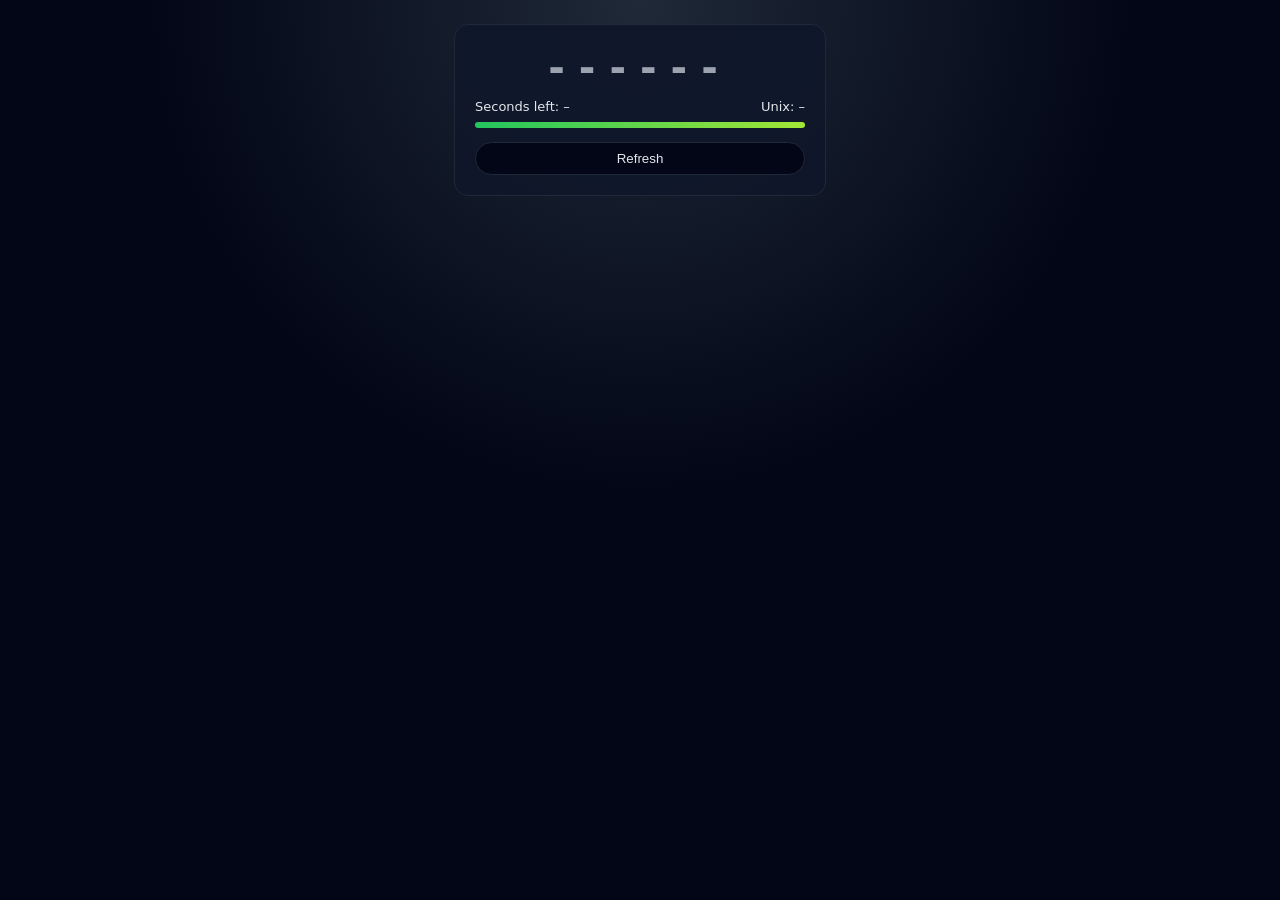
==== index.html @ 28cd4d83 "Initial commit" ====
<!DOCTYPE html>
<html lang="en">
<head>
<meta charset="UTF-8" />
<title>ESP32-S3 TOTP Key Dashboard</title>
<meta name="viewport" content="width=device-width, initial-scale=1.0" />

<style>
:root {
  --bg:#0b1120;
  --accent:#22c55e;
  --text:#e5e7eb;
  --text-soft:#9ca3af;
  --border:#1f2937;
}
* { box-sizing:border-box }
body {
  margin:0;
  font-family:system-ui;
  background:radial-gradient(circle at top,#1f2937 0,#020617 45%);
  color:var(--text);
  display:flex;
  justify-content:center;
  min-height:100vh;
}
.app {
  width:100%;
  max-width:420px;
  padding:24px;
}
.card {
  background:rgba(15,23,42,.94);
  border-radius:14px;
  border:1px solid var(--border);
  padding:20px;
}
.otp-value {
  font-size:40px;
  letter-spacing:.35em;
  text-align:center;
  font-weight:600;
}
.dim { color:var(--text-soft) }
.meta {
  display:flex;
  justify-content:space-between;
  margin-top:8px;
  font-size:13px;
}
.progress-bar {
  height:6px;
  border-radius:999px;
  background:#020617;
  overflow:hidden;
  margin-top:8px;
}
.progress-inner {
  height:100%;
  background:linear-gradient(90deg,#22c55e,#a3e635);
  transform-origin:left;
}
button {
  margin-top:14px;
  width:100%;
  padding:8px;
  background:#020617;
  border:1px solid var(--border);
  color:var(--text);
  border-radius:999px;
  cursor:pointer;
}
button:hover { background:#0f172a }
</style>
</head>

<body>
<div class="app">
  <div class="card">
    <div class="otp-value" id="otp-display">
      <span class="dim">------</span>
    </div>

    <div class="meta">
      <div>Seconds left: <span id="seconds-left">–</span></div>
      <div>Unix: <span id="now-unix">–</span></div>
    </div>

    <div class="progress-bar">
      <div class="progress-inner" id="progress-inner"></div>
    </div>

    <button id="btn-refresh">Refresh</button>
  </div>
</div>

<script>
/* ==============================
   GLOBAL STATE
============================== */
let otpTimer = null;
let otpAnchorPerf = 0;
let otpAnchorLeft = 0;
const OTP_PERIOD = 30;

/* ==============================
   DOM
============================== */
const otpDisplayEl = document.getElementById("otp-display");
const secondsLeftEl = document.getElementById("seconds-left");
const nowUnixEl = document.getElementById("now-unix");
const progressInnerEl = document.getElementById("progress-inner");
const btnRefresh = document.getElementById("btn-refresh");

/* ==============================
   API
============================== */
async function fetchJSON(url) {
  const res = await fetch(url, {
    headers: { "Content-Type":"application/json" }
  });
  const data = await res.json();
  if (!res.ok) throw new Error("HTTP error");
  return data;
}

/* ==============================
   OTP ENGINE (NO DRIFT)
============================== */
function startOtpEngine(secondsLeft) {
  if (typeof secondsLeft !== "number") return;

  otpAnchorPerf = performance.now();
  otpAnchorLeft = secondsLeft;

  if (otpTimer) clearInterval(otpTimer);

  updateOtpUI(secondsLeft);

  otpTimer = setInterval(() => {
    const elapsed =
      Math.floor((performance.now() - otpAnchorPerf) / 1000);

    const left = otpAnchorLeft - elapsed;

    if (left <= 0) {
      clearInterval(otpTimer);
      otpTimer = null;
      refreshStatus(); // exact rollover
      return;
    }

    updateOtpUI(left);
  }, 1000);
}

function updateOtpUI(left) {
  secondsLeftEl.textContent = left;
  progressInnerEl.style.transform =
    `scaleX(${1 - left / OTP_PERIOD})`;
}

/* ==============================
   RENDER
============================== */
function renderStatus(s) {
  if (!s) return;

  nowUnixEl.textContent = s.now_unix ?? "–";

  if (s.current_otp && s.current_otp.length === 6) {
    otpDisplayEl.innerHTML =
      `<span>${s.current_otp.slice(0,3)}</span>
       <span class="dim">${s.current_otp.slice(3)}</span>`;
  } else {
    otpDisplayEl.innerHTML =
      `<span class="dim">------</span>`;
  }

  if (typeof s.seconds_left === "number") {
    startOtpEngine(s.seconds_left);
  }
}

/* ==============================
   BACKEND SYNC
============================== */
async function refreshStatus() {
  try {
    const res = await fetchJSON("/api/status");
    if (res.ok) renderStatus(res.status);
  } catch (e) {
    console.error("Status error:", e.message);
  }
}

/* ==============================
   EVENTS
============================== */
btnRefresh.addEventListener("click", refreshStatus);

/* ==============================
   INIT
============================== */
refreshStatus();
</script>
</body>
</html>
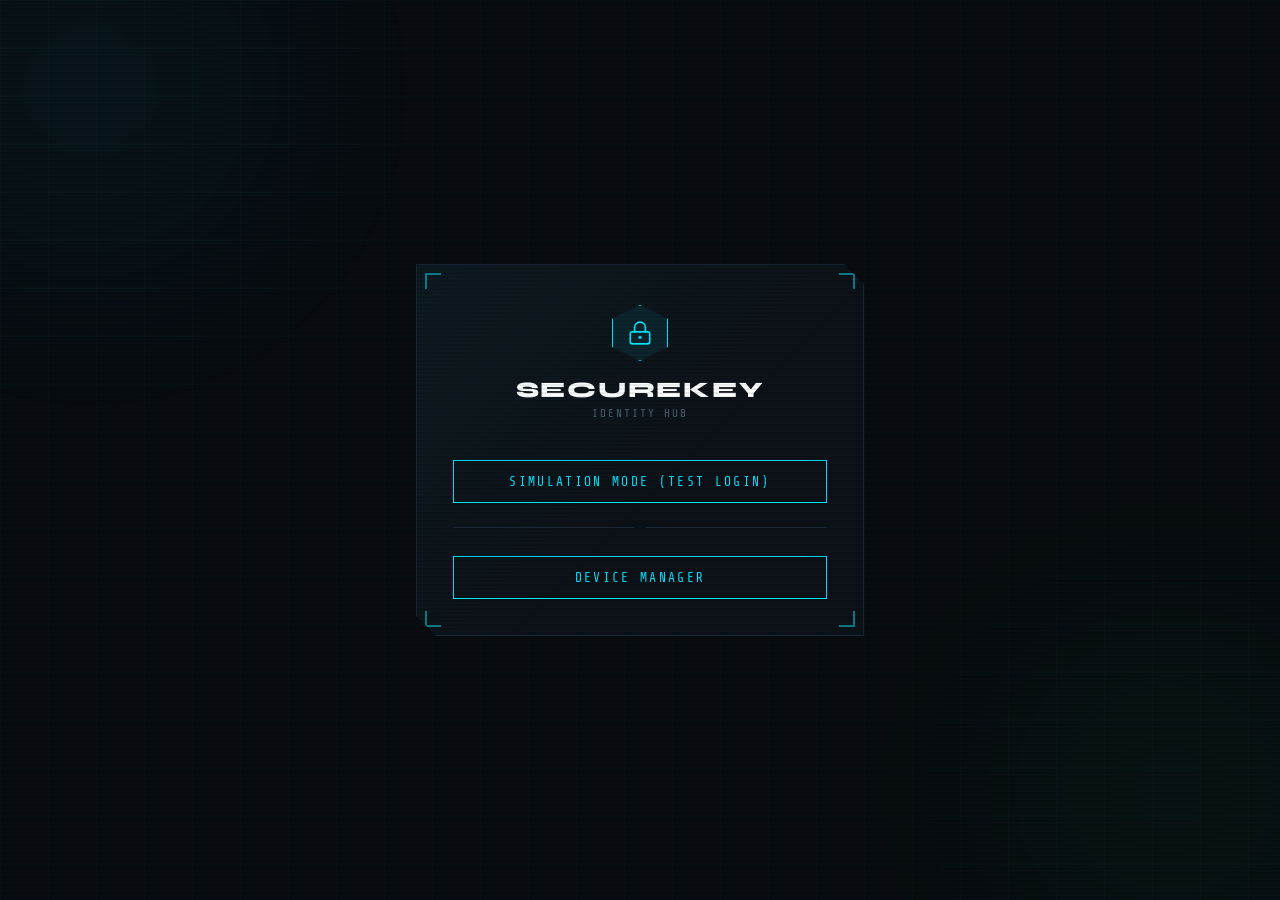
==== commit f3223b63: "Optimize OTP refresh latency, improve serial auto-detection, and enhance web dashboard" ====
--- a/index.html
+++ b/index.html
@@ -2,206 +2,877 @@
 <html lang="en">
 <head>
 <meta charset="UTF-8" />
-<title>ESP32-S3 TOTP Key Dashboard</title>
 <meta name="viewport" content="width=device-width, initial-scale=1.0" />
-
+<title>SecureKey — Identity Hub</title>
+<link href="https://fonts.googleapis.com/css2?family=Share+Tech+Mono&family=Syne:wght@400;700;800&display=swap" rel="stylesheet" />
 <style>
-:root {
-  --bg:#0b1120;
-  --accent:#22c55e;
-  --text:#e5e7eb;
-  --text-soft:#9ca3af;
-  --border:#1f2937;
-}
-* { box-sizing:border-box }
-body {
-  margin:0;
-  font-family:system-ui;
-  background:radial-gradient(circle at top,#1f2937 0,#020617 45%);
-  color:var(--text);
-  display:flex;
-  justify-content:center;
-  min-height:100vh;
-}
-.app {
-  width:100%;
-  max-width:420px;
-  padding:24px;
-}
-.card {
-  background:rgba(15,23,42,.94);
-  border-radius:14px;
-  border:1px solid var(--border);
-  padding:20px;
-}
-.otp-value {
-  font-size:40px;
-  letter-spacing:.35em;
-  text-align:center;
-  font-weight:600;
-}
-.dim { color:var(--text-soft) }
-.meta {
-  display:flex;
-  justify-content:space-between;
-  margin-top:8px;
-  font-size:13px;
-}
-.progress-bar {
-  height:6px;
-  border-radius:999px;
-  background:#020617;
-  overflow:hidden;
-  margin-top:8px;
-}
-.progress-inner {
-  height:100%;
-  background:linear-gradient(90deg,#22c55e,#a3e635);
-  transform-origin:left;
-}
-button {
-  margin-top:14px;
-  width:100%;
-  padding:8px;
-  background:#020617;
-  border:1px solid var(--border);
-  color:var(--text);
-  border-radius:999px;
-  cursor:pointer;
-}
-button:hover { background:#0f172a }
+  /* ── VARIABLES ──────────────────────────────────── */
+  :root {
+    --bg:        #080c10;
+    --surface:   #0d1218;
+    --border:    #1a2535;
+    --accent:    #00e5ff;
+    --accent2:   #00ff9d;
+    --danger:    #ff3b5c;
+    --text:      #c8d8e8;
+    --text-dim:  #4a6070;
+    --mono:      'Share Tech Mono', monospace;
+    --sans:      'Syne', sans-serif;
+    --radius:    4px;
+    --glow:      0 0 20px rgba(0,229,255,.18), 0 0 60px rgba(0,229,255,.06);
+    --glow2:     0 0 20px rgba(0,255,157,.18), 0 0 60px rgba(0,255,157,.06);
+  }
+
+  /* ── RESET ──────────────────────────────────────── */
+  *, *::before, *::after { box-sizing: border-box; margin: 0; padding: 0; }
+  html, body { height: 100%; }
+
+  body {
+    background: var(--bg);
+    color: var(--text);
+    font-family: var(--mono);
+    display: flex;
+    align-items: center;
+    justify-content: center;
+    min-height: 100vh;
+    overflow: hidden;
+  }
+
+  /* ── SCANLINE OVERLAY ───────────────────────────── */
+  body::before {
+    content: '';
+    position: fixed;
+    inset: 0;
+    background: repeating-linear-gradient(
+      0deg,
+      transparent,
+      transparent 2px,
+      rgba(0,0,0,.08) 2px,
+      rgba(0,0,0,.08) 4px
+    );
+    pointer-events: none;
+    z-index: 100;
+  }
+
+  /* ── GRID BACKGROUND ────────────────────────────── */
+  .grid-bg {
+    position: fixed;
+    inset: 0;
+    background-image:
+      linear-gradient(rgba(0,229,255,.025) 1px, transparent 1px),
+      linear-gradient(90deg, rgba(0,229,255,.025) 1px, transparent 1px);
+    background-size: 48px 48px;
+    pointer-events: none;
+  }
+
+  .blob {
+    position: fixed;
+    border-radius: 50%;
+    filter: blur(90px);
+    pointer-events: none;
+    opacity: .35;
+  }
+  .blob-1 { width: 420px; height: 420px; top: -120px; left: -120px;  background: rgba(0,229,255,.12); }
+  .blob-2 { width: 380px; height: 380px; bottom: -80px; right: -80px; background: rgba(0,255,157,.10); }
+
+  /* ── WRAPPER ────────────────────────────────────── */
+  .wrapper {
+    position: relative;
+    z-index: 10;
+    width: 100%;
+    max-width: 480px;
+    padding: 16px;
+    animation: fadeUp .6s ease both;
+  }
+
+  @keyframes fadeUp {
+    from { opacity: 0; transform: translateY(24px); }
+    to   { opacity: 1; transform: translateY(0); }
+  }
+
+  /* ── CARD ───────────────────────────────────────── */
+  .card {
+    background: var(--surface);
+    border: 1px solid var(--border);
+    padding: 40px 36px 36px;
+    position: relative;
+    clip-path: polygon(0 0, calc(100% - 20px) 0, 100% 20px, 100% 100%, 20px 100%, 0 calc(100% - 20px));
+  }
+  .card::before {
+    content: '';
+    position: absolute;
+    inset: 0;
+    background: linear-gradient(135deg, rgba(0,229,255,.04) 0%, transparent 60%);
+    pointer-events: none;
+  }
+
+  .corner {
+    position: absolute;
+    width: 16px; height: 16px;
+    border-color: var(--accent);
+    border-style: solid;
+    opacity: .5;
+  }
+  .corner-tl { top: 8px; left: 8px;  border-width: 2px 0 0 2px; }
+  .corner-tr { top: 8px; right: 8px; border-width: 2px 2px 0 0; }
+  .corner-bl { bottom: 8px; left: 8px;  border-width: 0 0 2px 2px; }
+  .corner-br { bottom: 8px; right: 8px; border-width: 0 2px 2px 0; }
+
+  /* ── HEADER ─────────────────────────────────────── */
+  .header {
+    text-align: center;
+    margin-bottom: 36px;
+  }
+  .logo {
+    display: inline-flex;
+    align-items: center;
+    justify-content: center;
+    width: 56px; height: 56px;
+    border: 1px solid var(--accent);
+    margin-bottom: 16px;
+    position: relative;
+    clip-path: polygon(50% 0%, 100% 25%, 100% 75%, 50% 100%, 0% 75%, 0% 25%);
+    background: rgba(0,229,255,.07);
+    box-shadow: var(--glow);
+  }
+  .logo svg { width: 26px; height: 26px; color: var(--accent); }
+  .title {
+    font-family: var(--sans);
+    font-size: 22px;
+    font-weight: 800;
+    letter-spacing: .08em;
+    color: #fff;
+    text-transform: uppercase;
+  }
+  .subtitle {
+    font-size: 11px;
+    color: var(--text-dim);
+    letter-spacing: .18em;
+    text-transform: uppercase;
+    margin-top: 4px;
+  }
+
+  /* ── STEPS ──────────────────────────────────────── */
+  .step { display: none; }
+  .step.active { display: block; animation: fadeIn .35s ease both; }
+  @keyframes fadeIn {
+    from { opacity: 0; transform: translateY(8px); }
+    to   { opacity: 1; transform: translateY(0); }
+  }
+
+  /* ── FORM ELEMENTS ──────────────────────────────── */
+  .field { margin-bottom: 20px; }
+  label {
+    display: block; font-size: 10px; letter-spacing: .2em; text-transform: uppercase;
+    color: var(--text-dim); margin-bottom: 8px;
+  }
+  input[type="text"], input[type="password"] {
+    width: 100%; background: rgba(255,255,255,.03); border: 1px solid var(--border);
+    color: var(--text); font-family: var(--mono); font-size: 14px; padding: 12px 14px;
+    outline: none; transition: border-color .2s, box-shadow .2s; caret-color: var(--accent);
+  }
+  input:focus {
+    border-color: var(--accent);
+    box-shadow: 0 0 0 1px rgba(0,229,255,.15), inset 0 0 12px rgba(0,229,255,.03);
+  }
+  input::placeholder { color: var(--text-dim); }
+
+  /* ── BUTTON ─────────────────────────────────────── */
+  .btn {
+    width: 100%; padding: 13px; font-family: var(--mono); font-size: 13px;
+    letter-spacing: .18em; text-transform: uppercase; cursor: pointer;
+    border: 1px solid var(--accent); background: transparent; color: var(--accent);
+    position: relative; overflow: hidden; transition: color .2s, box-shadow .2s; margin-top: 4px;
+  }
+  .btn::before {
+    content: ''; position: absolute; inset: 0; background: var(--accent);
+    transform: translateX(-101%); transition: transform .25s ease;
+  }
+  .btn:hover { color: #000; box-shadow: var(--glow); }
+  .btn:hover::before { transform: translateX(0); }
+  .btn span { position: relative; z-index: 1; }
+  .btn:disabled { opacity: .45; cursor: not-allowed; }
+  .btn:disabled::before { display: none; }
+  .btn:disabled:hover { color: var(--accent); box-shadow: none; }
+  .btn.danger { border-color: var(--danger); color: var(--danger); }
+  .btn.danger::before { background: var(--danger); }
+  .btn.danger:hover   { color: #fff; }
+
+  /* ── STATUS / ERROR ─────────────────────────────── */
+  .msg {
+    font-size: 11px; letter-spacing: .1em; padding: 10px 12px; margin-bottom: 16px;
+    border-left: 2px solid; display: none;
+  }
+  .msg.show  { display: block; animation: fadeIn .2s ease; }
+  .msg.error { border-color: var(--danger); color: var(--danger); background: rgba(255,59,92,.06); }
+  .msg.info  { border-color: var(--accent); color: var(--accent); background: rgba(0,229,255,.05); }
+  .msg.ok    { border-color: var(--accent2); color: var(--accent2); background: rgba(0,255,157,.05); }
+
+  /* ── DIVIDER ────────────────────────────────────── */
+  .divider {
+    display: flex; align-items: center; gap: 12px; margin: 24px 0; color: var(--text-dim);
+    font-size: 10px; letter-spacing: .2em;
+  }
+  .divider::before, .divider::after { content: ''; flex: 1; height: 1px; background: var(--border); }
+
+  /* ── LOADING OVERLAY ─────────────────────────────── */
+  .overlay {
+    position: absolute; inset: 0; background: rgba(8,12,16,.85); display: none;
+    align-items: center; justify-content: center; flex-direction: column; gap: 12px;
+    z-index: 50; font-size: 12px; letter-spacing: .15em; color: var(--accent);
+  }
+  .overlay.show { display: flex; animation: fadeIn .2s ease; }
+  .overlay-spinner {
+    width: 32px; height: 32px; border: 2px solid rgba(0,229,255,.15);
+    border-top-color: var(--accent); border-radius: 50%; animation: spin .8s linear infinite;
+  }
+  .spinner {
+    display: inline-block; width: 14px; height: 14px; border: 2px solid rgba(0,229,255,.2);
+    border-top-color: var(--accent); border-radius: 50%; animation: spin .7s linear infinite;
+    vertical-align: middle; margin-right: 6px;
+  }
+  @keyframes spin { to { transform: rotate(360deg); } }
+
+  /* ── YUBIKEY ANIMATION ─────────────────────────────── */
+  .yubikey-icon {
+    width: 64px; height: 64px; margin: 0 auto 20px; border-radius: 50%;
+    background: rgba(0,229,255,0.1); display: flex; align-items: center; justify-content: center;
+    border: 1px solid rgba(0,229,255,0.3); animation: pulse 1.5s infinite;
+  }
+  @keyframes pulse {
+    0% { box-shadow: 0 0 0 0 rgba(0,229,255,0.4); }
+    70% { box-shadow: 0 0 0 15px rgba(0,229,255,0); }
+    100% { box-shadow: 0 0 0 0 rgba(0,229,255,0); }
+  }
+  .hidden-otp { opacity: 0; position: absolute; top: -9999px; }
+
+  /* ── OTP DISPLAY ────────────────────────────────── */
+  .otp-panel { text-align: center; padding: 8px 0 16px; }
+  .otp-label { font-size: 10px; letter-spacing: .25em; text-transform: uppercase; color: var(--text-dim); margin-bottom: 18px; }
+  .otp-code {
+    font-family: var(--sans); font-size: 52px; font-weight: 800; letter-spacing: .18em;
+    color: var(--accent2); text-shadow: var(--glow2); line-height: 1; margin-bottom: 20px;
+    transition: opacity .2s; cursor: pointer; user-select: all;
+  }
+  .otp-code.refreshing { opacity: .3; }
+  .otp-code:hover { text-shadow: 0 0 30px rgba(0,255,157,.5); }
+  .timer-bar-wrap { height: 2px; background: var(--border); margin-bottom: 10px; overflow: hidden; }
+  .timer-bar { height: 100%; background: linear-gradient(90deg, var(--accent2), var(--accent)); transition: width 1s linear, background .5s; }
+  .timer-bar.urgent { background: linear-gradient(90deg, var(--danger), #ff8c42); }
+  .timer-text { font-size: 11px; color: var(--text-dim); letter-spacing: .12em; }
+  .timer-text span { color: var(--text); }
+  .acc-badge {
+    display: inline-flex; align-items: center; gap: 8px; background: rgba(255,255,255,.04);
+    border: 1px solid var(--border); padding: 6px 12px; font-size: 12px; color: var(--text-dim);
+    margin-bottom: 24px; letter-spacing: .08em;
+  }
+  .acc-badge .dot {
+    width: 6px; height: 6px; border-radius: 50%; background: var(--accent2); box-shadow: 0 0 6px var(--accent2);
+    animation: pulse 2s infinite;
+  }
+  .copy-hint { font-size: 10px; color: var(--text-dim); letter-spacing: .1em; margin-top: 12px; }
+  .copy-hint.copied { color: var(--accent2); }
+
+  /* ── ACCOUNTS LIST ──────────────────────────────── */
+  .account-list {
+    max-height: 250px;
+    overflow-y: auto;
+    margin-bottom: 20px;
+    border: 1px solid var(--border);
+    padding: 8px;
+    background: rgba(0,0,0,0.2);
+  }
+  .account-item {
+    display: flex;
+    justify-content: space-between;
+    align-items: center;
+    padding: 10px;
+    border-bottom: 1px solid var(--border);
+  }
+  .account-item:last-child { border-bottom: none; }
+  .account-name {
+    font-size: 14px;
+    color: var(--text);
+  }
+  .account-actions {
+    display: flex;
+    gap: 8px;
+  }
+  .account-btn {
+    padding: 6px 10px;
+    font-size: 10px;
+    font-family: var(--mono);
+    text-transform: uppercase;
+    cursor: pointer;
+    background: transparent;
+    border: 1px solid var(--border);
+    color: var(--text-dim);
+  }
+  .account-btn:hover { border-color: var(--accent); color: var(--accent); }
+  .account-btn.active { border-color: var(--accent2); color: var(--accent2); }
+  .account-btn.del:hover { border-color: var(--danger); color: var(--danger); }
+
+  /* ── NAV PILLS (MANAGER MODE) ───────────────────── */
+  .nav-pills {
+    display: flex;
+    gap: 8px;
+    margin-bottom: 24px;
+    border-bottom: 1px solid var(--border);
+    padding-bottom: 12px;
+  }
+  .nav-pill {
+    flex: 1;
+    text-align: center;
+    padding: 10px;
+    font-size: 11px;
+    letter-spacing: .1em;
+    text-transform: uppercase;
+    color: var(--text-dim);
+    cursor: pointer;
+    transition: color 0.2s;
+  }
+  .nav-pill:hover { color: var(--accent); }
+  .nav-pill.active {
+    color: var(--accent);
+    border-bottom: 2px solid var(--accent);
+    background: rgba(0,229,255,0.05);
+  }
+
+  .footer { text-align: center; margin-top: 24px; font-size: 10px; color: var(--text-dim); letter-spacing: .14em; }
+  .footer a { color: var(--text-dim); text-decoration: none; border-bottom: 1px solid var(--border); cursor: pointer; transition: color .2s; }
+  .footer a:hover { color: var(--accent); }
 </style>
 </head>
-
 <body>
-<div class="app">
+
+<div class="grid-bg"></div>
+<div class="blob blob-1"></div>
+<div class="blob blob-2"></div>
+
+<div class="wrapper">
   <div class="card">
-    <div class="otp-value" id="otp-display">
-      <span class="dim">------</span>
-    </div>
-
-    <div class="meta">
-      <div>Seconds left: <span id="seconds-left">–</span></div>
-      <div>Unix: <span id="now-unix">–</span></div>
-    </div>
-
-    <div class="progress-bar">
-      <div class="progress-inner" id="progress-inner"></div>
-    </div>
-
-    <button id="btn-refresh">Refresh</button>
-  </div>
+    <div class="corner corner-tl"></div>
+    <div class="corner corner-tr"></div>
+    <div class="corner corner-bl"></div>
+    <div class="corner corner-br"></div>
+
+    <div class="overlay" id="overlay">
+      <div class="overlay-spinner"></div>
+      <span id="overlay-msg">AUTHENTICATING</span>
+    </div>
+
+    <div class="header">
+      <div class="logo">
+        <svg viewBox="0 0 24 24" fill="none" stroke="currentColor" stroke-width="1.5" stroke-linecap="round" stroke-linejoin="round">
+          <rect x="3" y="11" width="18" height="11" rx="2"/>
+          <path d="M7 11V7a5 5 0 0 1 10 0v4"/>
+          <circle cx="12" cy="16" r="1.5" fill="currentColor" stroke="none"/>
+        </svg>
+      </div>
+      <div class="title">SecureKey</div>
+      <div class="subtitle">Identity Hub</div>
+    </div>
+
+    <!-- ── STEP 0: Landing ── -->
+    <div class="step active" id="step-landing">
+      <div class="msg" id="landing-msg"></div>
+      <button class="btn" onclick="setStep('login')">
+        <span>Simulation Mode (Test Login)</span>
+      </button>
+      <div class="divider"></div>
+      <button class="btn" onclick="setStep('manager-codes'); startPolling();">
+        <span>Device Manager</span>
+      </button>
+    </div>
+
+    <!-- ── STEP 1: Login (Simulation) ── -->
+    <div class="step" id="step-login">
+      <div class="msg" id="login-msg"></div>
+      <div class="field">
+        <label>User ID</label>
+        <input type="text" id="userid" placeholder="enter user id" autocomplete="username" />
+      </div>
+      <div class="field">
+        <label>Password</label>
+        <input type="password" id="password" placeholder="enter password" autocomplete="current-password" />
+      </div>
+      <button class="btn" id="login-btn" onclick="doLogin()">
+        <span>Authenticate →</span>
+      </button>
+      <div class="divider">or</div>
+      <button class="btn danger" onclick="setStep('landing')">
+        <span>← Back</span>
+      </button>
+    </div>
+
+    <!-- ── STEP 1.5: Hardware Auth (Simulation) ── -->
+    <div class="step" id="step-hw-auth">
+      <div class="msg" id="hw-msg"></div>
+      <div style="text-align:center; padding: 12px 0;">
+        <div class="yubikey-icon">
+          <svg width="32" height="32" viewBox="0 0 24 24" fill="none" stroke="var(--accent)" stroke-width="2" stroke-linecap="round" stroke-linejoin="round">
+            <rect x="3" y="11" width="18" height="11" rx="2" ry="2"></rect>
+            <path d="M7 11V7a5 5 0 0 1 10 0v4"></path>
+          </svg>
+        </div>
+        <div style="color: var(--accent); font-weight: 500; font-size: 14px; margin-bottom: 8px;">Hardware Key Required</div>
+        <div style="color: #64748b; font-size: 12px; line-height: 1.5; margin-bottom: 16px;">
+          Press the <strong>BOOT button</strong> on your ESP32, or enter the 6-digit OTP code below:
+        </div>
+      </div>
+      <form onsubmit="handleHardwareAuth(event)">
+        <div class="field" style="margin-bottom: 12px;">
+          <input type="text" id="hw-otp-input" placeholder="Enter 6-digit OTP" maxlength="6" style="text-align:center; font-size: 22px; letter-spacing: 0.25em; font-weight: bold; color: var(--accent2);" autocomplete="off" />
+        </div>
+        <button type="submit" class="btn" style="margin-bottom: 10px;">
+          <span>Verify OTP →</span>
+        </button>
+      </form>
+      <button class="btn" onclick="autoAuthFromSerial()" style="border-color: var(--accent2); color: var(--accent2); margin-bottom: 10px;">
+        <span>⚡ Auto-Verify via Serial Key</span>
+      </button>
+      <div style="font-size: 10px; color: var(--text-dim); text-align: center; margin-bottom: 14px; line-height: 1.4;">
+        Note: Close Arduino Serial Monitor so the server can access COM15.
+      </div>
+      <button class="btn danger" onclick="setStep('landing')">
+        <span>Cancel</span>
+      </button>
+    </div>
+
+    <!-- ── STEP 2: Vault Success (Simulation) ── -->
+    <div class="step" id="step-vault">
+      <div class="otp-panel">
+        <div style="text-align:center; color:#10b981; margin-bottom:10px; font-weight:bold;">[ SECURE VAULT ACCESS GRANTED ]</div>
+        <div class="otp-label">Current One-Time Password</div>
+        <div class="acc-badge">
+          <div class="dot"></div>
+          <span id="vault-acc-name">—</span>
+        </div>
+        <div class="otp-code" id="vault-otp-display" title="Click to copy" onclick="copyOtp()">------</div>
+        <div class="timer-bar-wrap">
+          <div class="timer-bar" id="vault-timer-bar" style="width:100%"></div>
+        </div>
+        <div class="timer-text">Refreshes in <span id="vault-timer-val">—</span>s</div>
+        <div class="copy-hint" id="copy-hint">click code to copy</div>
+      </div>
+      <button class="btn danger" onclick="setStep('landing'); stopPolling();">
+        <span>Lock &amp; Logout</span>
+      </button>
+    </div>
+
+    <!-- ── DEVICE MANAGER NAV ── -->
+    <div id="manager-nav" style="display:none;">
+      <div class="nav-pills">
+        <div class="nav-pill" id="nav-codes" onclick="setStep('manager-codes')">Live Codes</div>
+        <div class="nav-pill" id="nav-accs" onclick="setStep('manager-accounts')">Accounts</div>
+        <div class="nav-pill" id="nav-cfg" onclick="setStep('manager-settings')">Settings</div>
+      </div>
+    </div>
+
+    <!-- ── STEP: Manager Codes ── -->
+    <div class="step" id="step-manager-codes">
+      <div class="msg" id="mgr-otp-msg"></div>
+      <div class="otp-panel">
+        <div class="otp-label">Current One-Time Password</div>
+        <div class="acc-badge">
+          <div class="dot"></div>
+          <span id="mgr-acc-name">—</span>
+        </div>
+        <div class="otp-code" id="mgr-otp-display" title="Click to copy" onclick="copyOtp()">------</div>
+        <div class="timer-bar-wrap">
+          <div class="timer-bar" id="mgr-timer-bar" style="width:100%"></div>
+        </div>
+        <div class="timer-text">Refreshes in <span id="mgr-timer-val">—</span>s</div>
+      </div>
+      <button class="btn" onclick="typeOtp()" id="type-btn">
+        <span>Type via USB Keyboard</span>
+      </button>
+      <div style="height:12px"></div>
+      <button class="btn danger" onclick="setStep('landing'); stopPolling();">
+        <span>← Exit Manager</span>
+      </button>
+    </div>
+
+    <!-- ── STEP: Manager Accounts ── -->
+    <div class="step" id="step-manager-accounts">
+      <div class="msg" id="mgr-acc-msg"></div>
+      <div class="account-list" id="account-list">
+        <div style="text-align:center; padding: 20px; color: var(--text-dim); font-size:12px;">Loading accounts...</div>
+      </div>
+      <div style="border-top: 1px solid var(--border); padding-top: 16px;">
+        <div style="font-size: 11px; color: var(--accent); margin-bottom:12px; letter-spacing: .1em;">ADD NEW ACCOUNT</div>
+        <div class="field" style="margin-bottom:10px;">
+          <input type="text" id="new-acc-name" placeholder="Account Name (e.g. GitHub)" maxlength="16" />
+        </div>
+        <div class="field" style="margin-bottom:10px;">
+          <input type="text" id="new-acc-secret" placeholder="Base32 Secret (e.g. JBSWY3...)" />
+        </div>
+        <button class="btn" onclick="addAccount()">
+          <span>Inject into ESP32</span>
+        </button>
+      </div>
+      <div style="height:12px"></div>
+      <button class="btn danger" onclick="setStep('landing'); stopPolling();">
+        <span>← Exit Manager</span>
+      </button>
+    </div>
+
+    <!-- ── STEP: Manager Settings ── -->
+    <div class="step" id="step-manager-settings">
+      <div class="msg" id="cfg-msg"></div>
+      <div class="field">
+        <label>Device PIN (4–12 digits)</label>
+        <input type="password" id="cfg-pin" placeholder="leave blank to keep current" />
+      </div>
+      <div class="field">
+        <label>Server URL</label>
+        <input type="text" id="cfg-server" placeholder="http://localhost:8000" />
+      </div>
+      <button class="btn" onclick="saveConfig()">
+        <span>Save &amp; Sync Time</span>
+      </button>
+      <div style="height:12px"></div>
+      <button class="btn danger" onclick="setStep('landing'); stopPolling();">
+        <span>← Exit Manager</span>
+      </button>
+    </div>
+
+  </div><!-- .card -->
 </div>
 
 <script>
-/* ==============================
-   GLOBAL STATE
-============================== */
-let otpTimer = null;
-let otpAnchorPerf = 0;
-let otpAnchorLeft = 0;
-const OTP_PERIOD = 30;
-
-/* ==============================
-   DOM
-============================== */
-const otpDisplayEl = document.getElementById("otp-display");
-const secondsLeftEl = document.getElementById("seconds-left");
-const nowUnixEl = document.getElementById("now-unix");
-const progressInnerEl = document.getElementById("progress-inner");
-const btnRefresh = document.getElementById("btn-refresh");
-
-/* ==============================
-   API
-============================== */
-async function fetchJSON(url) {
-  const res = await fetch(url, {
-    headers: { "Content-Type":"application/json" }
-  });
-  const data = await res.json();
-  if (!res.ok) throw new Error("HTTP error");
-  return data;
-}
-
-/* ==============================
-   OTP ENGINE (NO DRIFT)
-============================== */
-function startOtpEngine(secondsLeft) {
-  if (typeof secondsLeft !== "number") return;
-
-  otpAnchorPerf = performance.now();
-  otpAnchorLeft = secondsLeft;
-
-  if (otpTimer) clearInterval(otpTimer);
-
-  updateOtpUI(secondsLeft);
-
-  otpTimer = setInterval(() => {
-    const elapsed =
-      Math.floor((performance.now() - otpAnchorPerf) / 1000);
-
-    const left = otpAnchorLeft - elapsed;
-
-    if (left <= 0) {
-      clearInterval(otpTimer);
-      otpTimer = null;
-      refreshStatus(); // exact rollover
+// ═══════════════════════════════════════════════════
+//  CONFIG & STATE
+// ═══════════════════════════════════════════════════
+const USERS = { "admin":  "admin123" };
+let cfg = { server: localStorage.getItem('sk_server') || 'http://localhost:8000' };
+
+let otpInterval  = null;
+let timerInterval = null;
+let currentOtp   = '';
+let secondsLeft  = 30;
+let currentStepMode = ''; // 'vault' or 'manager'
+
+// ═══════════════════════════════════════════════════
+//  HELPERS
+// ═══════════════════════════════════════════════════
+async function apiFetch(path, opts = {}) {
+  const url = cfg.server.replace(/\/$/, '') + path;
+  const res  = await fetch(url, { headers: { 'Content-Type': 'application/json' }, ...opts });
+  if (!res.ok) throw new Error(`HTTP ${res.status}`);
+  return res.json();
+}
+
+function showMsg(id, text, type = 'error') {
+  const el = document.getElementById(id); el.textContent = text; el.className = `msg show ${type}`;
+}
+function clearMsg(id) {
+  const el = document.getElementById(id); el.className = 'msg'; el.textContent = '';
+}
+function showOverlay(msg) {
+  document.getElementById('overlay-msg').textContent = msg; document.getElementById('overlay').classList.add('show');
+}
+function hideOverlay() { document.getElementById('overlay').classList.remove('show'); }
+
+function setStep(name) {
+  document.querySelectorAll('.step').forEach(s => s.classList.remove('active'));
+  document.getElementById('step-' + name).classList.add('active');
+  
+  const mgrNav = document.getElementById('manager-nav');
+  if (name.startsWith('manager-')) {
+    mgrNav.style.display = 'block';
+    document.querySelectorAll('.nav-pill').forEach(p => p.classList.remove('active'));
+    if (name === 'manager-codes') document.getElementById('nav-codes').classList.add('active');
+    if (name === 'manager-accounts') {
+      document.getElementById('nav-accs').classList.add('active');
+      loadAccounts();
+    }
+    if (name === 'manager-settings') {
+      document.getElementById('nav-cfg').classList.add('active');
+      document.getElementById('cfg-server').value = cfg.server;
+    }
+    currentStepMode = 'manager';
+  } else {
+    mgrNav.style.display = 'none';
+    if (name === 'vault') currentStepMode = 'vault';
+    else currentStepMode = '';
+  }
+}
+
+// ═══════════════════════════════════════════════════
+//  SIMULATION PATH (LOGIN)
+// ═══════════════════════════════════════════════════
+async function doLogin() {
+  const uid  = document.getElementById('userid').value.trim();
+  const pass = document.getElementById('password').value;
+  clearMsg('login-msg');
+  if (!USERS[uid] || USERS[uid] !== pass) { showMsg('login-msg', '[ ERROR ] Invalid user ID or password.'); return; }
+
+  showOverlay('AUTHENTICATING');
+  try {
+    const statusData = await apiFetch('/api/status');
+    const status = statusData.status || {};
+    if (status.locked) { showMsg('login-msg', '[ ERROR ] Device locked.', 'info'); hideOverlay(); return; }
+    if (!status.synced) {
+      showOverlay('SYNCING TIME');
+      const syncResult = await apiFetch('/api/sync', { method: 'POST' });
+      if (!syncResult.ok) throw new Error('Time sync failed.');
+    }
+    showOverlay('AUTHENTICATING');
+    await new Promise(r => setTimeout(r, 600));
+    hideOverlay();
+    setStep('hw-auth');
+    const hwInput = document.getElementById('hw-otp-input');
+    setTimeout(() => { hwInput.value = ''; hwInput.focus(); }, 50);
+  } catch (err) {
+    hideOverlay(); showMsg('login-msg', `[ ERROR ] ${err.message}`);
+  }
+}
+
+document.addEventListener('click', () => {
+  if (document.getElementById('step-hw-auth').classList.contains('active')) {
+    document.getElementById('hw-otp-input').focus();
+  }
+});
+
+async function handleHardwareAuth(e) {
+  if (e) e.preventDefault();
+  const otp = document.getElementById('hw-otp-input').value.trim();
+  if (!otp) {
+    showMsg('hw-msg', '[ INFO ] Please enter the 6-digit OTP or click Auto-Verify.');
+    return;
+  }
+  showOverlay('VERIFYING HARDWARE TOKEN');
+  try {
+    const statusData = await apiFetch('/api/status');
+    const status = statusData.status || {};
+    if (!status.synced) {
+      throw new Error(statusData.error || 'Device not ready. Please close Arduino Serial Monitor.');
+    }
+    await new Promise(r => setTimeout(r, 600));
+    showOverlay('SUCCESSFULLY OTP FETCHED');
+    await new Promise(r => setTimeout(r, 800));
+    hideOverlay();
+    document.getElementById('hw-otp-input').value = '';
+    fetchAndShowOtp(status);
+    setStep('vault');
+    startPolling();
+  } catch (err) {
+    hideOverlay(); showMsg('hw-msg', '[ ERROR ] ' + err.message);
+    document.getElementById('hw-otp-input').value = ''; document.getElementById('hw-otp-input').focus();
+  }
+}
+
+async function autoAuthFromSerial() {
+  clearMsg('hw-msg');
+  showOverlay('FETCHING KEY FROM SERIAL');
+  try {
+    const statusData = await apiFetch('/api/status');
+    const status = statusData.status || {};
+    if (!status.synced || !status.current_otp) {
+      throw new Error(statusData.error || 'Device not ready. Close Arduino Serial Monitor so server can open COM15.');
+    }
+    const otp = (status.current_otp || '').toString().padStart(6, '0');
+    document.getElementById('hw-otp-input').value = otp;
+    showOverlay('AUTHENTICATED: ' + otp);
+    await new Promise(r => setTimeout(r, 700));
+    hideOverlay();
+    document.getElementById('hw-otp-input').value = '';
+    fetchAndShowOtp(status);
+    setStep('vault');
+    startPolling();
+  } catch (err) {
+    hideOverlay();
+    showMsg('hw-msg', '[ ERROR ] ' + err.message);
+  }
+}
+
+// ═══════════════════════════════════════════════════
+//  MANAGER PATH (ACCOUNTS)
+// ═══════════════════════════════════════════════════
+async function loadAccounts() {
+  const list = document.getElementById('account-list');
+  list.innerHTML = '<div style="text-align:center; padding:20px; color:var(--text-dim); font-size:12px;">Loading...</div>';
+  try {
+    const res = await apiFetch('/api/accounts');
+    if (!res.ok) throw new Error('Failed to load accounts');
+    const accs = res.accounts || [];
+    if (accs.length === 0) {
+      list.innerHTML = '<div style="text-align:center; padding:20px; color:var(--text-dim); font-size:12px;">No accounts on device.</div>';
       return;
     }
-
-    updateOtpUI(left);
-  }, 1000);
-}
-
-function updateOtpUI(left) {
-  secondsLeftEl.textContent = left;
-  progressInnerEl.style.transform =
-    `scaleX(${1 - left / OTP_PERIOD})`;
-}
-
-/* ==============================
-   RENDER
-============================== */
-function renderStatus(s) {
-  if (!s) return;
-
-  nowUnixEl.textContent = s.now_unix ?? "–";
-
-  if (s.current_otp && s.current_otp.length === 6) {
-    otpDisplayEl.innerHTML =
-      `<span>${s.current_otp.slice(0,3)}</span>
-       <span class="dim">${s.current_otp.slice(3)}</span>`;
-  } else {
-    otpDisplayEl.innerHTML =
-      `<span class="dim">------</span>`;
-  }
-
-  if (typeof s.seconds_left === "number") {
-    startOtpEngine(s.seconds_left);
-  }
-}
-
-/* ==============================
-   BACKEND SYNC
-============================== */
-async function refreshStatus() {
-  try {
-    const res = await fetchJSON("/api/status");
-    if (res.ok) renderStatus(res.status);
-  } catch (e) {
-    console.error("Status error:", e.message);
-  }
-}
-
-/* ==============================
-   EVENTS
-============================== */
-btnRefresh.addEventListener("click", refreshStatus);
-
-/* ==============================
-   INIT
-============================== */
-refreshStatus();
+    list.innerHTML = '';
+    accs.forEach((a, idx) => {
+      if (!a.present || a.present === '0') return; // Empty slot
+      const isAct = (a.active === '1' || a.active === true);
+      const div = document.createElement('div');
+      div.className = 'account-item';
+      div.innerHTML = `
+        <div class="account-name">${a.name} ${isAct ? '<span style="color:var(--accent2); font-size:10px;">(ACTIVE)</span>' : ''}</div>
+        <div class="account-actions">
+          ${!isAct ? `<button class="account-btn" onclick="setActiveAccount(${idx})">Set Active</button>` : ''}
+          <button class="account-btn del" onclick="deleteAccount(${idx})">Del</button>
+        </div>
+      `;
+      list.appendChild(div);
+    });
+  } catch (err) {
+    showMsg('mgr-acc-msg', `[ ERROR ] ${err.message}`);
+  }
+}
+
+async function addAccount() {
+  const name = document.getElementById('new-acc-name').value.trim();
+  const secret = document.getElementById('new-acc-secret').value.trim();
+  if (!name || !secret) { showMsg('mgr-acc-msg', '[ ERROR ] Name and Secret required.'); return; }
+  showOverlay('INJECTING ACCOUNT');
+  try {
+    // find first empty slot
+    const res = await apiFetch('/api/accounts');
+    const accs = res.accounts || [];
+    let emptyIdx = -1;
+    for (let i=0; i<10; i++) {
+      if (!accs[i] || accs[i].present === '0' || !accs[i].present) { emptyIdx = i; break; }
+    }
+    if (emptyIdx === -1) throw new Error('Device full (max 10 accounts)');
+    
+    await apiFetch('/api/account', { method: 'POST', body: JSON.stringify({ index: emptyIdx, name, secret }) });
+    document.getElementById('new-acc-name').value = '';
+    document.getElementById('new-acc-secret').value = '';
+    hideOverlay();
+    loadAccounts();
+    showMsg('mgr-acc-msg', '[ OK ] Account injected into hardware.', 'ok');
+    setTimeout(() => clearMsg('mgr-acc-msg'), 3000);
+  } catch (err) {
+    hideOverlay(); showMsg('mgr-acc-msg', `[ ERROR ] ${err.message}`);
+  }
+}
+
+async function deleteAccount(idx) {
+  if (!confirm('Delete this account from the hardware key?')) return;
+  showOverlay('DELETING');
+  try {
+    await apiFetch(`/api/account/${idx}`, { method: 'DELETE' });
+    hideOverlay();
+    loadAccounts();
+  } catch (err) { hideOverlay(); showMsg('mgr-acc-msg', `[ ERROR ] ${err.message}`); }
+}
+
+async function setActiveAccount(idx) {
+  showOverlay('SETTING ACTIVE');
+  try {
+    await apiFetch('/api/active', { method: 'POST', body: JSON.stringify({ index: idx }) });
+    hideOverlay();
+    loadAccounts();
+  } catch (err) { hideOverlay(); showMsg('mgr-acc-msg', `[ ERROR ] ${err.message}`); }
+}
+
+// ═══════════════════════════════════════════════════
+//  OTP POLLING & DISPLAY
+// ═══════════════════════════════════════════════════
+let isFetchingOtp = false;
+
+async function fetchAndShowOtp(statusOverride = null) {
+  if (!currentStepMode) return; // Not on a screen that needs it
+  if (isFetchingOtp && !statusOverride) return;
+  isFetchingOtp = true;
+  try {
+    const data = statusOverride ? { status: statusOverride } : await apiFetch('/api/status');
+    const status = data.status || {};
+    
+    const pfx = currentStepMode === 'vault' ? 'vault-' : 'mgr-';
+    const msgId = currentStepMode === 'vault' ? null : 'mgr-otp-msg';
+
+    if (status.locked) { if(msgId) showMsg(msgId, '[ WARN ] Device locked.', 'error'); return; }
+    if (!status.synced || !status.active_acc_present) {
+      document.getElementById(pfx+'otp-display').textContent = '- - - - - -';
+      if(msgId) showMsg(msgId, '[ WARN ] Device not ready.', 'info');
+      return;
+    }
+    if(msgId) clearMsg(msgId);
+
+    const otp  = (status.current_otp || '').toString().padStart(6, '0');
+    const left = parseInt(status.seconds_left);
+    const name = status.active_name || 'Account';
+
+    currentOtp = otp;
+    secondsLeft = isNaN(left) ? 30 : left;
+
+    document.getElementById(pfx+'acc-name').textContent = name;
+    document.getElementById(pfx+'otp-display').textContent = otp.slice(0,3) + ' ' + otp.slice(3);
+    updateTimerBar(secondsLeft, pfx);
+
+  } catch (err) {
+    if (currentStepMode === 'manager') showMsg('mgr-otp-msg', `[ ERROR ] ${err.message}`, 'error');
+  } finally {
+    isFetchingOtp = false;
+  }
+}
+
+function updateTimerBar(left, pfx) {
+  const pct = (left / 30) * 100;
+  const bar = document.getElementById(pfx+'timer-bar');
+  bar.style.width = pct + '%';
+  bar.className = 'timer-bar' + (left <= 7 ? ' urgent' : '');
+  document.getElementById(pfx+'timer-val').textContent = left;
+}
+
+function tickTimer() {
+  if (!currentStepMode) return;
+  const pfx = currentStepMode === 'vault' ? 'vault-' : 'mgr-';
+  if (secondsLeft > 0) {
+    secondsLeft--;
+    updateTimerBar(secondsLeft, pfx);
+  }
+  if (secondsLeft <= 0) {
+    const el = document.getElementById(pfx+'otp-display');
+    el.classList.add('refreshing');
+    fetchAndShowOtp().finally(() => {
+      el.classList.remove('refreshing');
+    });
+  }
+}
+
+function startPolling() {
+  stopPolling();
+  otpInterval = setInterval(fetchAndShowOtp, 5000);
+  timerInterval = setInterval(tickTimer, 1000);
+  fetchAndShowOtp(); // initial fetch
+}
+function stopPolling() {
+  if (otpInterval) clearInterval(otpInterval);
+  if (timerInterval) clearInterval(timerInterval);
+  otpInterval = null; timerInterval = null;
+}
+
+function copyOtp() {
+  if (!currentOtp) return;
+  navigator.clipboard.writeText(currentOtp).then(() => {
+    // Only applies to vault view hint for now, or could handle both
+  });
+}
+
+async function typeOtp() {
+  try {
+    await apiFetch('/api/type-otp', { method: 'POST' });
+  } catch (err) {}
+}
+
+async function saveConfig() {
+  const server = document.getElementById('cfg-server').value.trim();
+  const pin = document.getElementById('cfg-pin').value.trim();
+  clearMsg('cfg-msg');
+  if (!server) return;
+  cfg.server = server; localStorage.setItem('sk_server', server);
+  showOverlay('CONNECTING');
+  try {
+    if (pin.length >= 4) await apiFetch('/api/set-pin', { method: 'POST', body: JSON.stringify({ pin }) });
+    const syncRes = await apiFetch('/api/sync', { method: 'POST' });
+    hideOverlay();
+    if (syncRes.ok) showMsg('cfg-msg', '[ OK ] Config saved & Synced.', 'ok');
+    else showMsg('cfg-msg', '[ WARN ] Saved but sync failed.', 'info');
+  } catch (err) { hideOverlay(); showMsg('cfg-msg', `[ ERROR ] ${err.message}`); }
+}
 </script>
 </body>
 </html>
